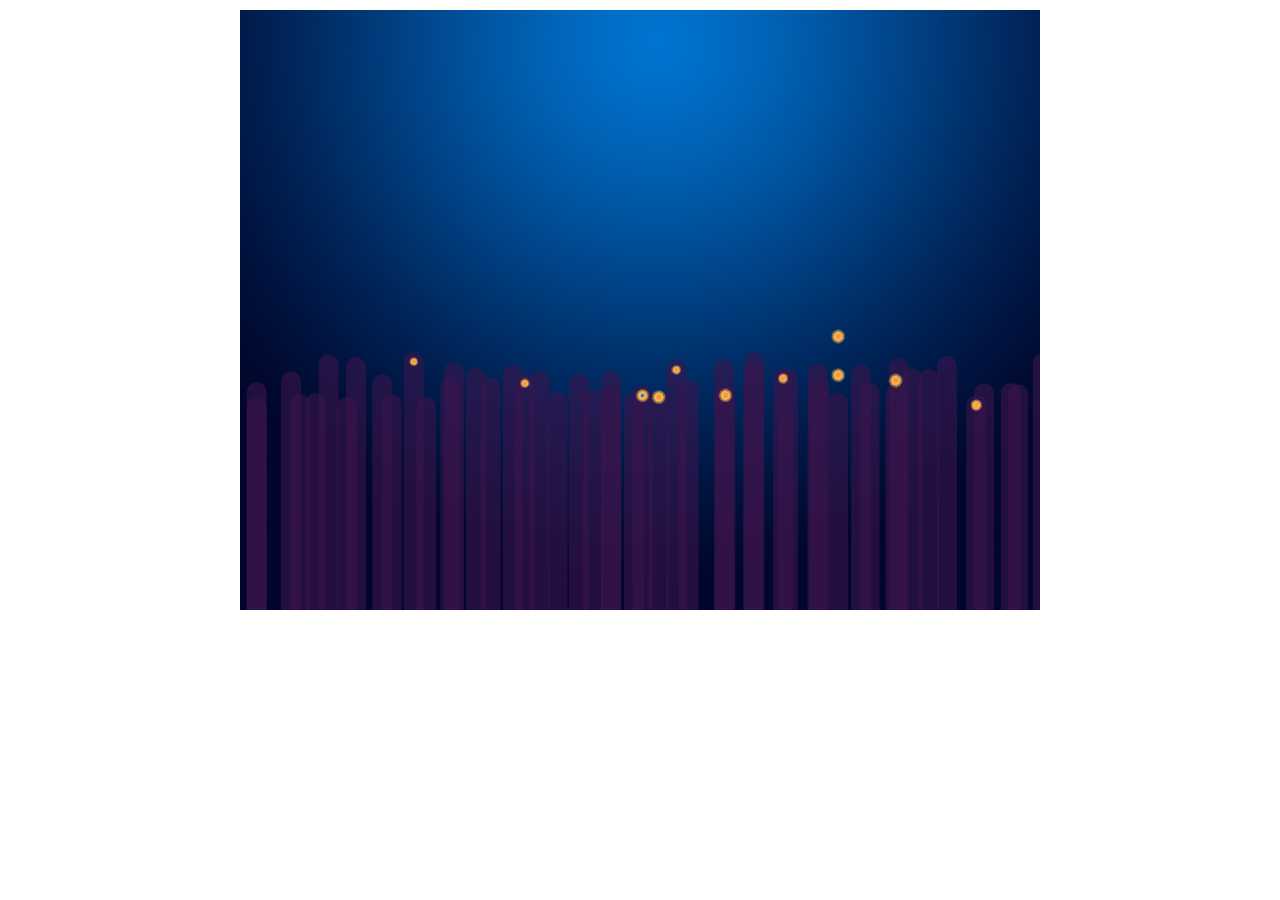
==== index.html @ d3d88fb6 "background, ane, fruit" ====
<!DOCTYPE html>
<html lang="en">
<head>
    <meta charset="UTF-8">
    <title>heartFish</title>
    <link rel="stylesheet" href="css/index.css">
</head>
<body>
    <div id="allCanvas">
        <canvas id="canvas1" width="800px" height="600px"></canvas>
        <canvas id="canvas2" width="800px" height="600px"></canvas>
    </div>
    <script src="js/commonFunctions.js"></script>
    <script src="js/ane.js"></script>
    <script src="js/fruit.js"></script>
    <script src="js/index.js"></script>
</body>
</html>
---- css/index.css ----
* {
    margin: 0;
    padding: 0;
}
body {
    padding-top: 10px;
}

#allCanvas {
    width: 800px;
    height: 600px;
    position: relative;
    margin:0 auto;
}
#canvas1, #canvas2 {
    position: absolute;
    top: 0;
    left: 0;
}
#canvas1 {
    z-index: 1;
}
#canvas2 {
    z-index: 0;
}
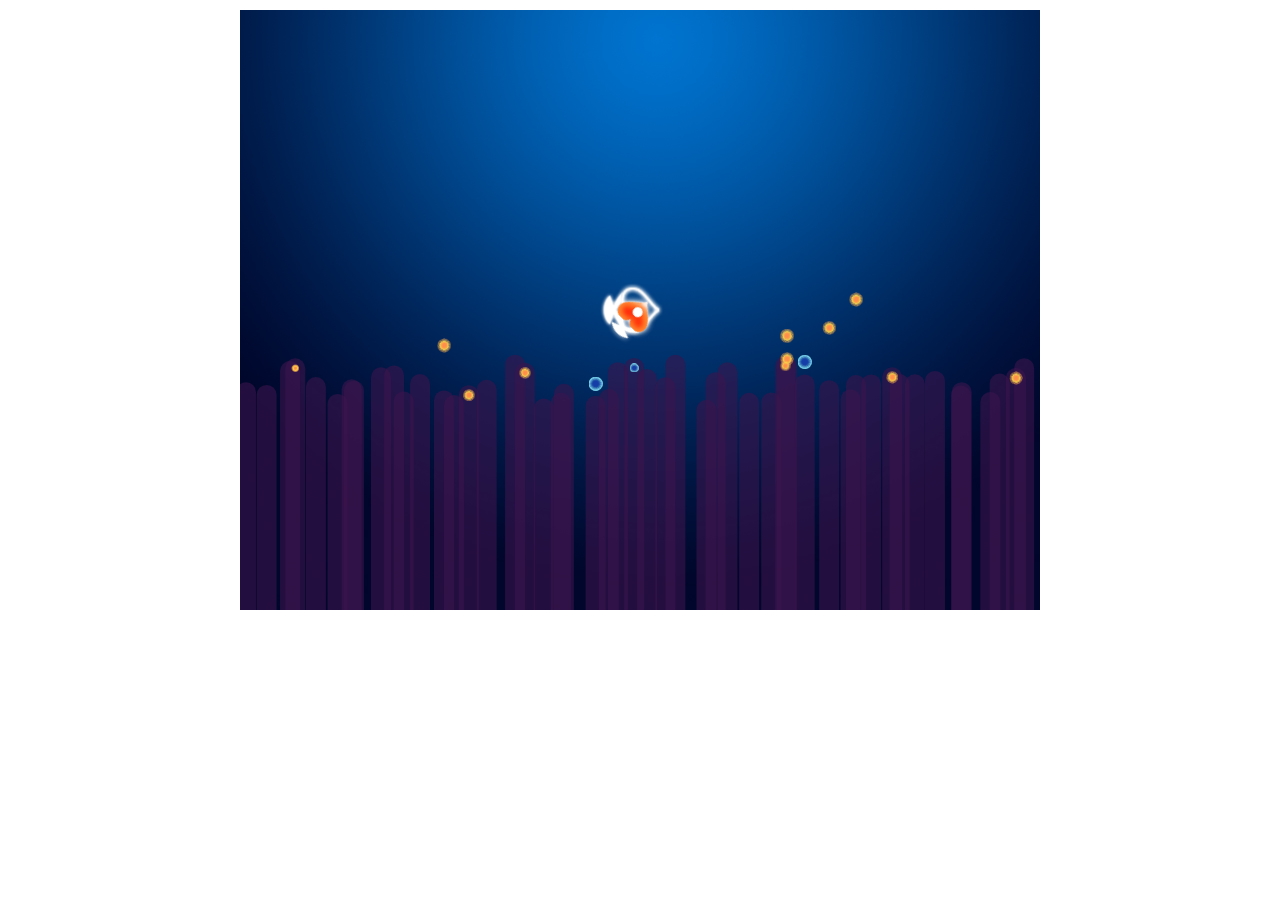
==== commit 23015756: "mom and baby fish, and the collision" ====
--- a/index.html
+++ b/index.html
@@ -4,6 +4,9 @@
     <meta charset="UTF-8">
     <title>heartFish</title>
     <link rel="stylesheet" href="css/index.css">
+    <script src="js/mom.js"></script>
+    <script src="js/collision.js"></script>
+    <script src="js/baby.js"></script>
 </head>
 <body>
     <div id="allCanvas">
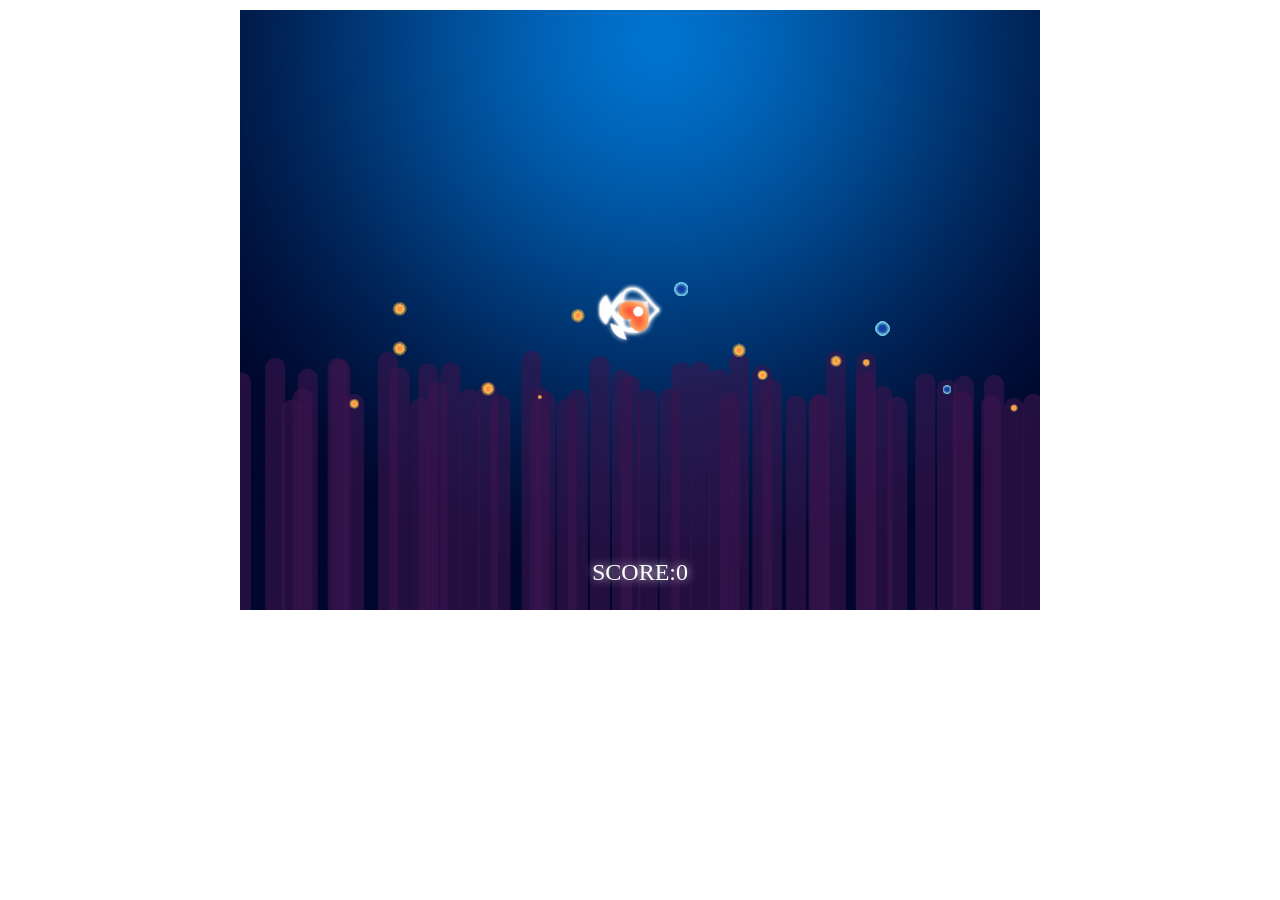
==== commit 3e82a0d5: "animation, score calculate, one more game" ====
--- a/index.html
+++ b/index.html
@@ -7,11 +7,15 @@
     <script src="js/mom.js"></script>
     <script src="js/collision.js"></script>
     <script src="js/baby.js"></script>
+    <script src="js/data.js"></script>
+    <script src="js/wave.js"></script>
 </head>
 <body>
     <div id="allCanvas">
         <canvas id="canvas1" width="800px" height="600px"></canvas>
         <canvas id="canvas2" width="800px" height="600px"></canvas>
+        <!--<a href="#" id="again">再玩一局</a>-->
+        <div id="again">再玩一局</div>
     </div>
     <script src="js/commonFunctions.js"></script>
     <script src="js/ane.js"></script>
--- a/css/index.css
+++ b/css/index.css
@@ -22,4 +22,22 @@
 }
 #canvas2 {
     z-index: 0;
+}
+#again {
+    display: inline-block;
+    position: absolute;
+    left: 50%;
+    top:100px;
+    width: 100px;
+    background-color: red;
+    font-size: 24px;
+    color: #000;
+    border-radius: 5px;
+    text-align: center;
+    margin-left: -50px;
+    box-shadow: 5px 5px 5px black;
+    z-index: 3;
+    display: none;
+    cursor:pointer;
+    font-weight:bold;
 }
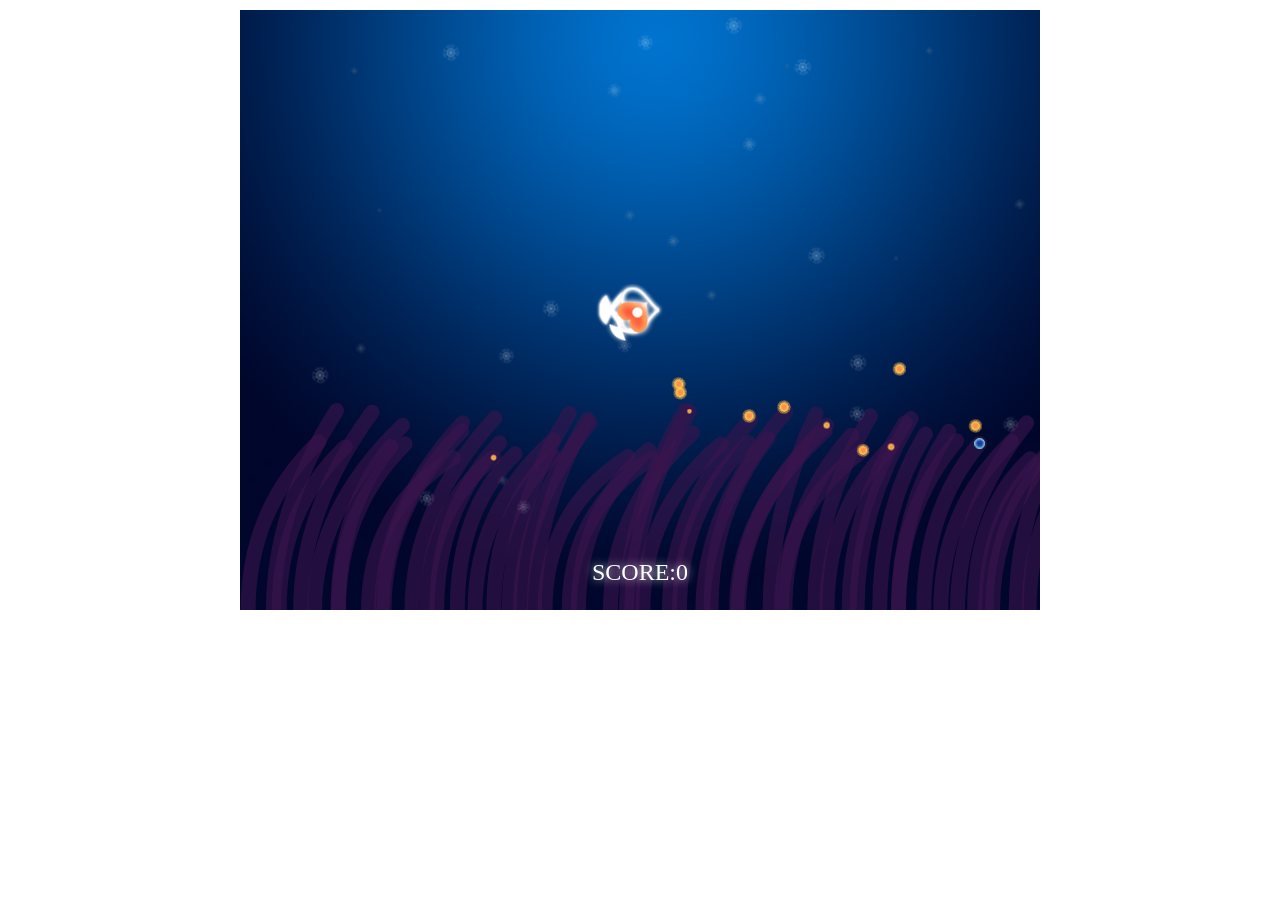
==== commit 93548aa6: "completegit add ." ====
--- a/index.html
+++ b/index.html
@@ -9,6 +9,7 @@
     <script src="js/baby.js"></script>
     <script src="js/data.js"></script>
     <script src="js/wave.js"></script>
+    <script src="js/dust.js"></script>
 </head>
 <body>
     <div id="allCanvas">
